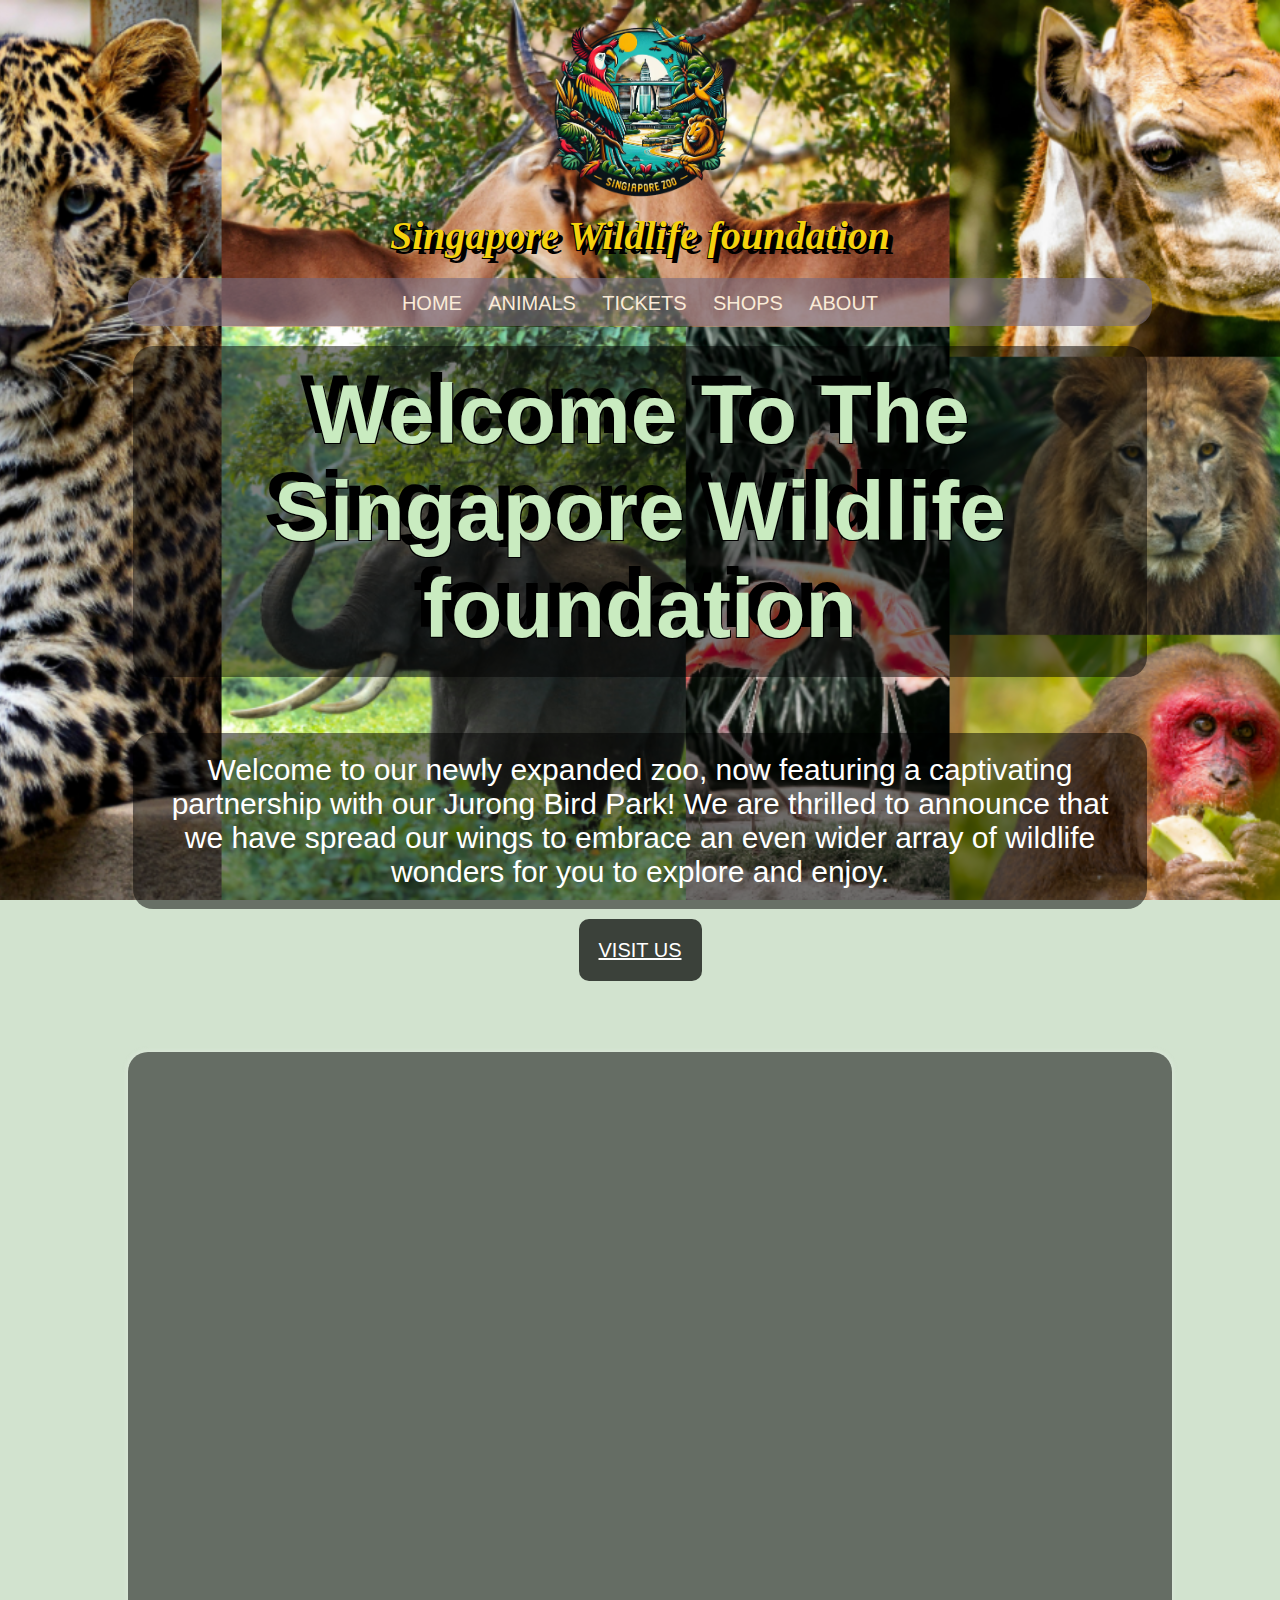
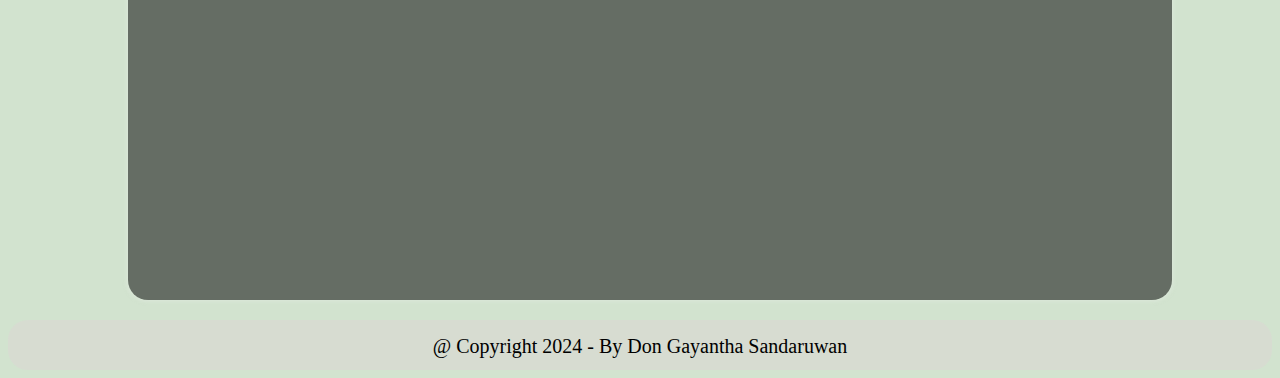
==== index.html @ 498f6b9e "Add files via upload" ====
<!DOCTYPE html>
<html lang="en">
<head>
    <meta charset="UTF-8">
    <meta name="viewport" content="width=device-width, initial-scale=1.0">
    <title>Singapore wild life</title>
    <link rel="stylesheet" href="style1.css">
    <meta name="description" content="Visit Singapore's land and sky animals in one place">
    




</head>
  
<body>

    <div class="container">
        <header>
            <img style="height: 100%; width: 100%; object-fit: scale-down;" src="Images/site logo.png" alt="Zoo site logo">
            <h1>Singapore Wildlife foundation</h1>
        </header>
        
        
        
         <nav>
            <a href="index.html">HOME</a>
            <a href="animal.html">ANIMALS</a>
            <a href="tickets.html">TICKETS</a>
            <a href="shops.html">SHOPS</a>
            <a href="about.html">ABOUT</a>

        
        </nav>

        
        
        
        
        <Main>
            <h1>Welcome To The Singapore Wildlife foundation</h1>
            <p>Welcome to our newly expanded zoo, now featuring a captivating partnership with our Jurong Bird Park! We are thrilled to announce that we have spread our wings to embrace an even wider array of wildlife wonders for you to explore and enjoy.</p>
            <a class="visitus" href="https://www.google.com/maps/dir//80+Mandai+Lake+Rd,+729826/@1.404347,103.710621,12z/data=!4m8!4m7!1m0!1m5!1m1!1s0x31da13d9102adcaf:0xb414fac8a43b1b91!2m2!1d103.793023!2d1.4043485?entry=ttu" target="_blank">VISIT US</a>
        
        
        
        </Main>

        <Section>
            <iframe class="maps" src="https://www.google.com/maps/embed?pb=!1m18!1m12!1m3!1d3988.619909014597!2d103.79044807477759!3d1.4043484985823969!2m3!1f0!2f0!3f0!3m2!1i1024!2i768!4f13.1!3m3!1m2!1s0x31da13d9102adcaf%3A0xb414fac8a43b1b91!2sSingapore%20Zoo!5e0!3m2!1sen!2ssg!4v1709989590500!5m2!1sen!2ssg" width="640" height="360" style="border:0;" allowfullscreen="" loading="lazy" referrerpolicy="no-referrer-when-downgrade"></iframe>
            <iframe class="youtube" width="640" height="360" src="https://www.youtube.com/embed/sOlyy9Bovv4?si=0SMte7TJTp0p1CBn" title="YouTube video player" frameborder="0" allow="accelerometer; autoplay; clipboard-write; encrypted-media; gyroscope; picture-in-picture; web-share" allowfullscreen></iframe>
           

        </Section>

      
    



        
       

    </div>
    <footer>
        <P>@ Copyright 2024 - By Don Gayantha Sandaruwan</P>
    
    </footer>
    
   

</body>
</html>
---- style1.css ----
.container {
    margin-left: auto;
    margin-right: auto;
    width: clamp(100px, 100%, 1024px);
    text-align: center;
}


body{
    background-color: rgba(27, 111, 8, 0.197);
    background-image: url(Images/12.png);
    background-repeat: no-repeat;
    background-position: center;
    background-size: cover;
    background-attachment: fixed;
    border: 0;
    /* border-radius: 60px; */

}






header {
    /* background-color: rgba(58, 90, 59, 0); */
    height: 200px;
    /* width: clamp(600px, 50%, 1024px); */
    text-align: center;
    margin-bottom: 70px;
}

header h1 {
    color: rgb(245, 210, 14);
    font-size: 40px;
    font-style: oblique;
    margin-top: 0px;
    text-shadow: 
      5px 5px 0 #000,  
       1px 1px 0 #000,
      -1px  1px 0 #000,
       1px  1px 0 #000;
}

nav {
    background-color: rgba(118, 107, 127, 0.63);
    /* height: 80px; */
    text-align: center;
    font-size: 25PX;
    padding-top: 10px;
    padding-bottom: 10px;
    border-radius: 20px;
    border-color: black;
    /* width: clamp(600px, 50%, 1024px); */
}
main{
    
    height: auto;
   text-align: center;
   /* padding-top: 80px; */
   /* padding-left: 80px; */
   /* padding-right: 80px; */
   padding-bottom: 80px;
   /* width: clamp(600px, 50%, 1024px); */
}
footer{
    background-color: rgba(220, 212, 212, 0.471);
    height: 50px;
    border-radius: 20px;
    text-align: center;

}
main h1 {
    font-size: 84px;
    color: rgb(201, 235, 192);
    font-family: Arial, Helvetica, sans-serif;
        text-shadow: 
      -10px -10px 0 #000,  
       1px 1px 0 #000,
      -1px  1px 0 #000,
       1px  1px 0 #000;

   
    margin-left: 5px;
    margin-right: 5px;
    text-align: center;
}
main p {
    font-size: 30px;
    color: rgb(255, 255, 255);
    font-family: 'Gill Sans', 'Gill Sans MT', Calibri, 'Trebuchet MS', sans-serif;
    /* text-shadow: 
      -1px -1px 0 #ffffff,  
       1px 1px 0 #ffffff,
      -0.25px  1px 0 #ffffff,
       0.25px  1px 0 #fffbfb;
     */
    margin-left: 5px;
    margin-right: 5px;
    text-align: center;

}

.maps {
    width: clamp(200px, 100%, 640px);
    /* border: 0; */
  margin-bottom: 50px;
  
}

.youtube {
    width: clamp(200px, 100%, 640px);
    /* border: 0; */
    margin-bottom: 50px;
    
    
}



a {
    color:rgb(68, 4, 230);
    font-family: 'Trebuchet MS', 'Lucida Sans Unicode', 'Lucida Grande', 'Lucida Sans', Arial, sans-serif;
}

nav a {
    color: antiquewhite;
    text-decoration: none;
    font-size: 20px;
    padding-left: 10px;
    padding-right: 10px;
}

.visitus {
    background-color: rgba(18, 21, 17, 0.785);
    font-size: 20PX;
    border-radius: 10PX;
    color: rgb(255, 255, 255);
    padding-block: 20PX;
    padding-inline: 20PX;
    
}
footer p {
    font-size: 20px;
    text-align: center;
    padding-top: 15px;
}


.main-content {
    padding: 20px;
    text-align: center;
    color: #fdfdfd;
    background-color: rgba(0, 0, 0, 0.732);
    border-radius: 20px;
    margin-top: 20px;
}

.animal-section {
    margin-top: 30px;
    display: flex;
    justify-content: center;
    flex-wrap: wrap;
    
}

.animal-card {
    width: 200px;
    background-color: #698468c7;
    margin: 10px;
    padding: 10px;
    border-radius: 5px;
    box-shadow: 0 0 5px rgba(0, 0, 0, 0.3);
    text-align: center;
    
}

.animal-card img {
    max-width: 100%;
    border-radius: 5px;
}

.shop-section {
    margin-top: 30px;
    display: flex;
    justify-content: center;
    flex-wrap: wrap;
    
}

.shop-card {
    width: 200px;
    background-color: #698468c7;
    margin: 10px;
    padding: 10px;
    border-radius: 5px;
    box-shadow: 0 0 5px rgba(0, 0, 0, 0.3);
    text-align: center;
    
}

.shop-card img {
    max-width: 100%;
    border-radius: 5px;
}


.team-member {
    text-align: center;
    margin-bottom: 20px;
    background-color: #6984684e;
    height: 300px;
    padding-top: 50px;
    border-radius: 20px;
    
}

.team-member img {
    width: 150px;
    border-radius: 50%;
    border: 5px solid #333;

}

section {
    margin-bottom: 30px;
    background-color: rgba(0, 0, 0, 0.516);
    margin: 10px;
    padding: 10px;
    border-radius: 20px;
    box-shadow: 0 0 5px rgba(244, 244, 244, 0.51);
    text-align: center;
    align-items: center;
    margin-left: auto;
    margin-right: auto;
    width: clamp(100px, 100%, 1024px);
    
    
}

h2 {
    color: #ffffffd9;
    font-size: 40px;

}

h4 {
    color: rgb(255, 255, 255);
    font-size: 30px;
    margin-top: 10px;
    


}
.teamdis {
    color: rgb(255, 255, 255);
    padding-top: 0px;
    margin-top: -40px;
    
}

.aboutus {
    color: rgb(255, 255, 255);
    font-size: 20px;
}

main h1 {
    padding: 20px;
    text-align: center;
    /* color: #fdfdfd; */
    background-color: rgba(0, 0, 0, 0.503);
    border-radius: 20px;
    margin-top: 20px;

}

main p {
    padding: 20px;
    text-align: center;
    /* color: #fdfdfd; */
    background-color: rgba(0, 0, 0, 0.505);
    border-radius: 20px;
    margin-top: 20px;
    


}
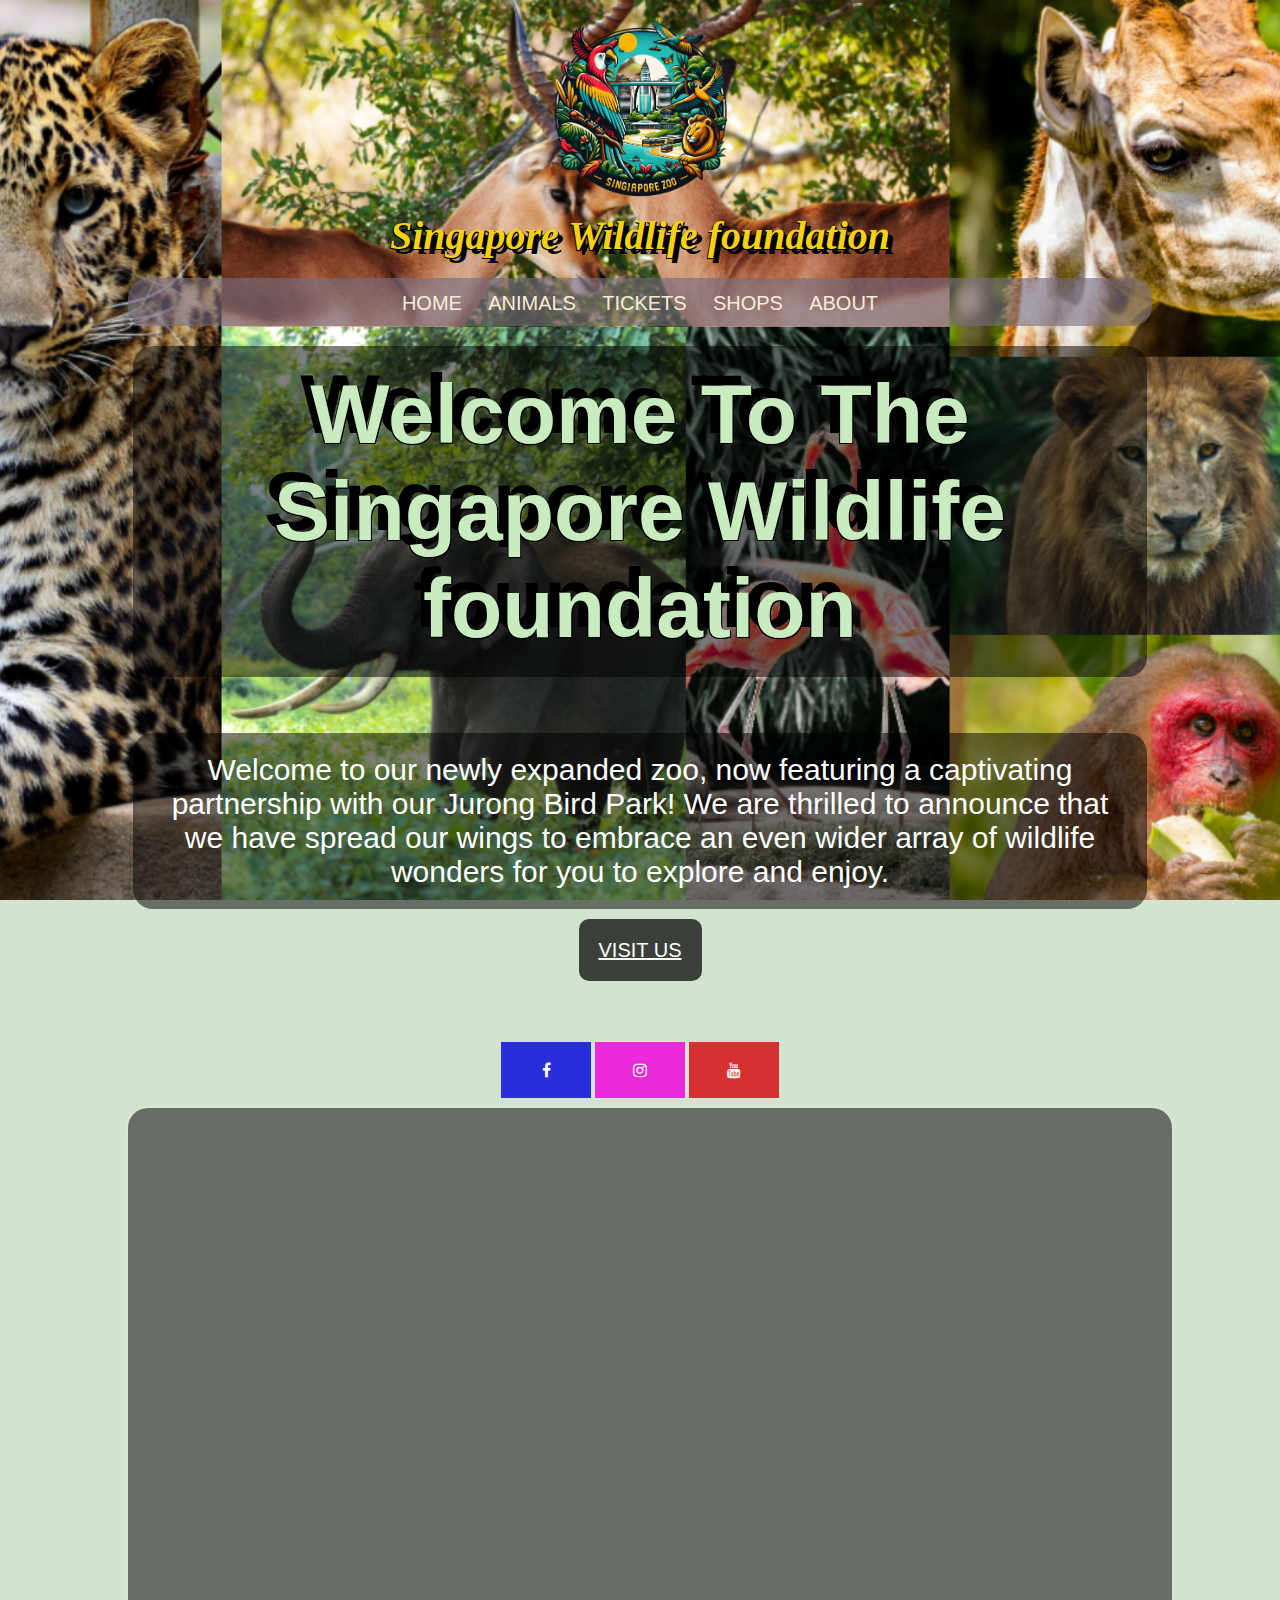
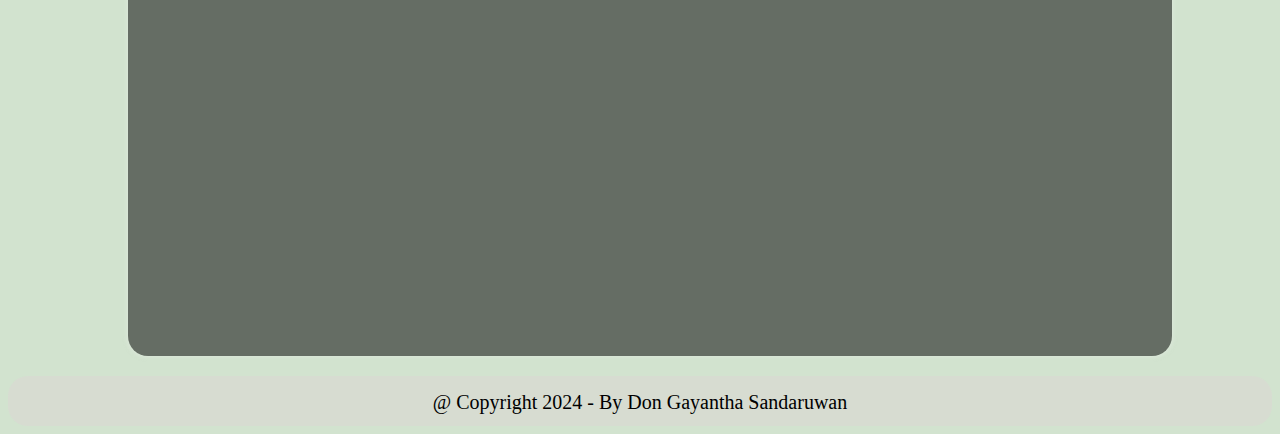
==== commit 8225118f: "Add files via upload" ====
--- a/index.html
+++ b/index.html
@@ -6,7 +6,7 @@
     <title>Singapore wild life</title>
     <link rel="stylesheet" href="style1.css">
     <meta name="description" content="Visit Singapore's land and sky animals in one place">
-    
+    <link rel="stylesheet" href="https://cdnjs.cloudflare.com/ajax/libs/font-awesome/4.7.0/css/font-awesome.min.css">
 
 
 
@@ -45,6 +45,11 @@
         
         
         </Main>
+        <div>
+            <a href="https://www.facebook.com/365wildlife" class="fa fa-facebook"  target="_blank"></a> 
+            <a href="https://www.instagram.com/wildlife.safari/" class="fa fa-instagram" target="_blank"></a>
+            <a href="https://www.youtube.com/@NatGeoWild" class="fa fa-youtube" target="_blank"></a>
+        </div>
 
         <Section>
             <iframe class="maps" src="https://www.google.com/maps/embed?pb=!1m18!1m12!1m3!1d3988.619909014597!2d103.79044807477759!3d1.4043484985823969!2m3!1f0!2f0!3f0!3m2!1i1024!2i768!4f13.1!3m3!1m2!1s0x31da13d9102adcaf%3A0xb414fac8a43b1b91!2sSingapore%20Zoo!5e0!3m2!1sen!2ssg!4v1709989590500!5m2!1sen!2ssg" width="640" height="360" style="border:0;" allowfullscreen="" loading="lazy" referrerpolicy="no-referrer-when-downgrade"></iframe>
@@ -66,6 +71,8 @@
         <P>@ Copyright 2024 - By Don Gayantha Sandaruwan</P>
     
     </footer>
+
+   
     
    
 
--- a/style1.css
+++ b/style1.css
@@ -285,4 +285,100 @@
     
 
 
-}+}
+.dropdown {
+    position: relative;
+    /* display: inline-block; */
+    padding: 20px;
+    text-align: center;
+    /* color: #fdfdfd; */
+    background-color: rgba(0, 0, 0, 0.505);
+    border-radius: 20px;
+    margin-top: 20px;
+}
+
+.dropdown-content {
+    display: none;
+    /* position: relative; */
+    background-color: #fbfbfb29;
+    min-width: 160px;
+    /* box-shadow: 0px 8px 16px 0px rgba(0,0,0,0.2); */
+    z-index: 1;
+    /* width: 200px; */
+    text-align: center;
+    border-radius: 20px;
+    
+}
+
+.dropdown-content a {
+    color: rgb(255, 253, 253);
+    padding: 12px 16px;
+    text-decoration: none;
+    display: block;
+    text-align: center;
+   
+}
+
+.dropdown-content a:hover {
+    background-color: #514040;
+    border-radius: 50px;
+}
+
+.dropdown:hover .dropdown-content {
+    display: block;
+}
+
+.dropdown:hover .dropbtn {
+    background-color: #cee87343;
+    border-radius: 20px;
+}
+
+.dropdown1 {
+    position: relative;
+    /* display: inline-block; */
+    padding: 20px;
+    text-align: center;
+    /* color: #fdfdfd; */
+    /* background-color: rgba(0, 0, 0, 0.505); */
+    border-radius: 20px;
+    margin-top: 20px;
+    color: #ffffff;
+}
+.dropbtn {
+    border-radius: 30px;
+    background-color: #d3767647;
+    color: #fdfdfd;
+
+}
+
+.fa {
+    padding: 20px;
+    font-size: 30px;
+    width: 50px;
+    text-align: center;
+    text-decoration: none;
+  }
+  
+ 
+  .fa:hover {
+    opacity: 0.7;
+  }
+  
+
+  
+ 
+  .fa-facebook {
+    background: #2a2dda;
+    color: white;
+  }
+  
+ 
+  .fa-instagram {
+    background: #ec28dc;
+    color: white;
+  }
+
+  .fa-youtube {
+    background: #d73030;
+    color: white;
+  }